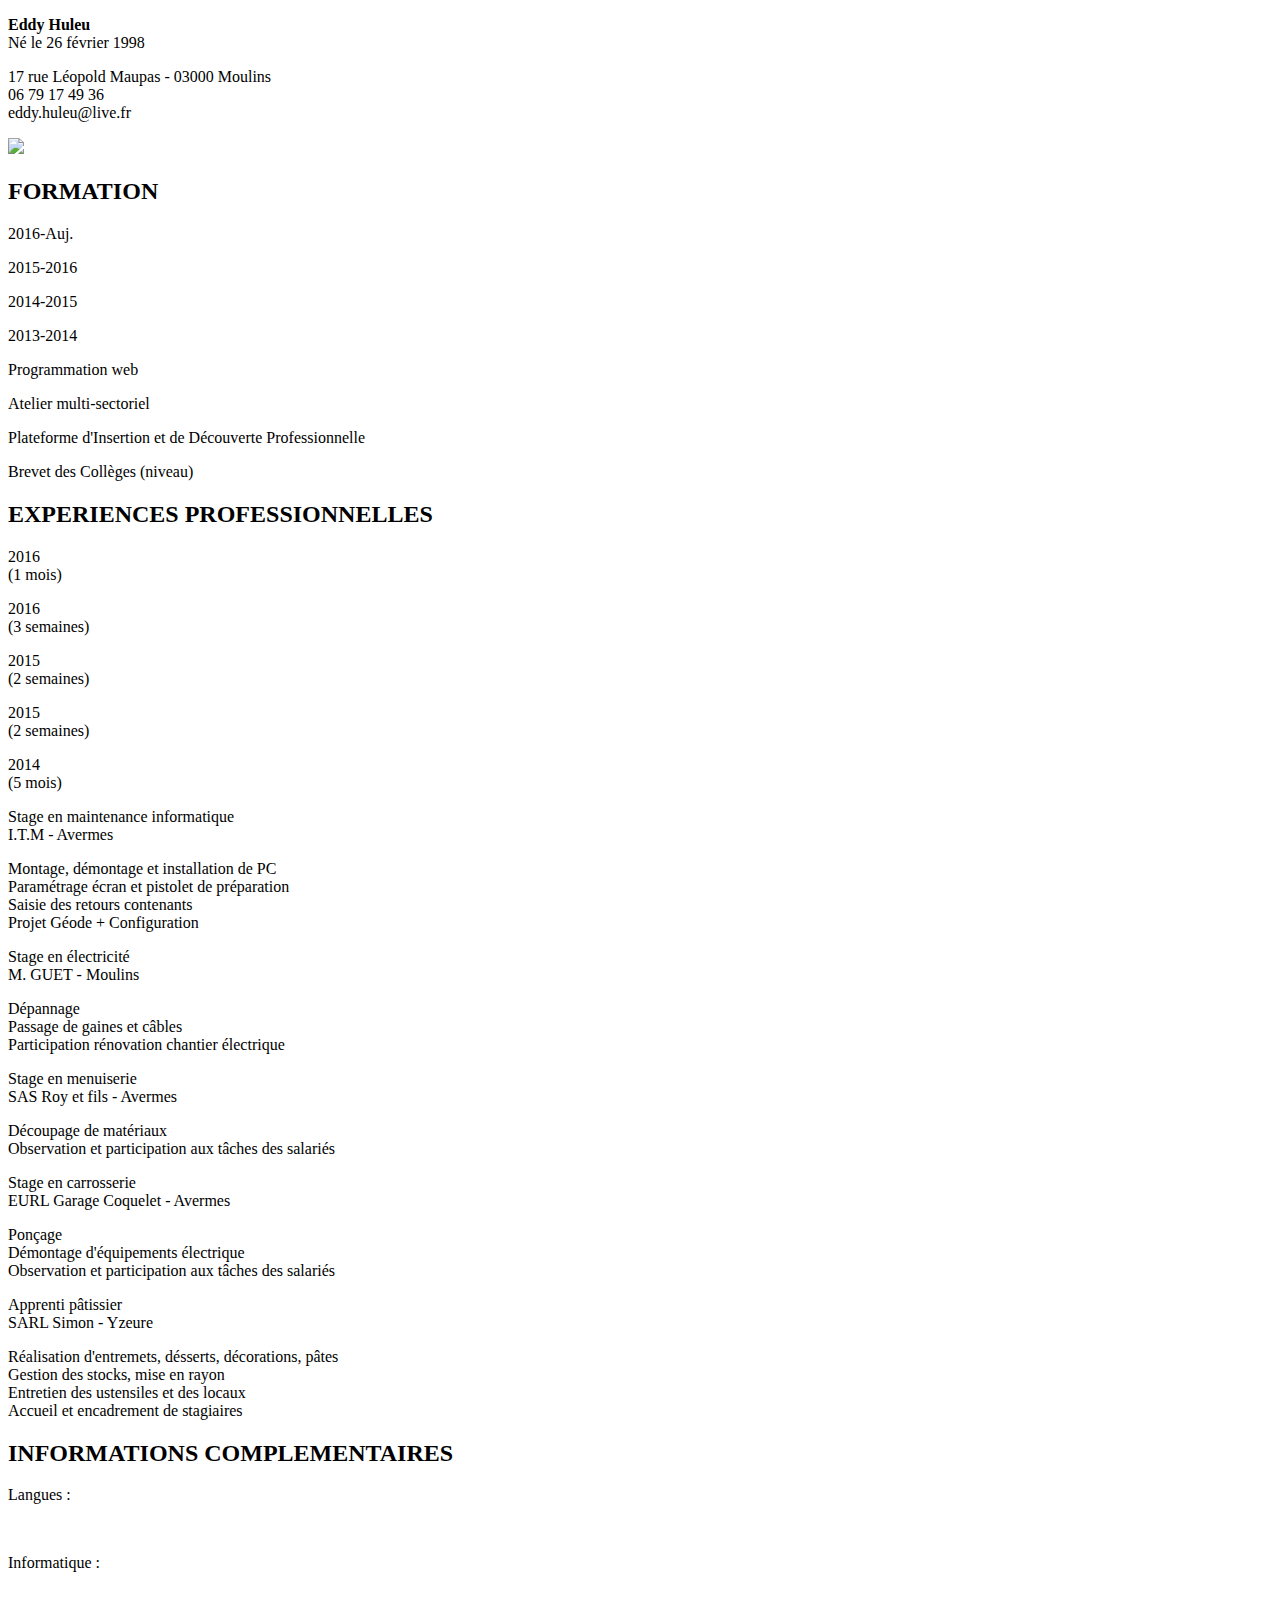
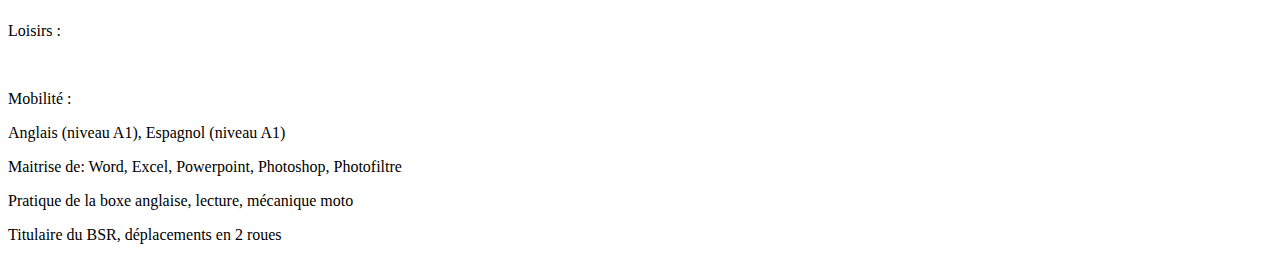
==== cv.html @ 228cb4fd "CV" ====
<!DOCTYPE html>
<html>
<head>
	<title>CV de Eddy Huleu</title>
	<meta charset="utf-8">
	<link rel="stylesheet" type="text/css" href="cv.css">
</head>
<body>
	<div class="page">
		<div class="infophoto">
			<div class="info">
				<p><strong>Eddy Huleu</strong><br/>
				Né le 26 février 1998</p>
				<p>17 rue Léopold Maupas - 03000 Moulins<br/>
				06 79 17 49 36<br/>
				eddy.huleu@live.fr</p>

			</div>
			<div class="photo">
				<img src="http://image.noelshack.com/fichiers/2016/49/1481014121-bodo-27-monate-1412-451.jpg" />
			</div>
		</div>
		<div class="section">
			<h2>FORMATION</h2>
			<div class="sec-gauche" id="forma-gauche">
				<p>2016-Auj.</p>
				<p>2015-2016</p>
				<p>2014-2015</p>
				<p>2013-2014</p>
			</div>

			<div class="sec-droite">
				<p>Programmation web</p>
				<p>Atelier multi-sectoriel</p>
				<p>Plateforme d'Insertion et de Découverte Professionnelle</p>
				<p>Brevet des Collèges (niveau)</p>
			</div>
		</div>

		<div class="section">
			<h2>EXPERIENCES PROFESSIONNELLES</h2>
			<div class="sec-gauche">
				<div id="exp-gauche">
				<p>2016<br/><span class="duree">(1 mois)</span></p>
				<p>2016<br/><span class="duree">(3 semaines)</span></p>
				<p>2015<br/><span class="duree">(2 semaines)</span></p>
				<p>2015<br/><span class="duree">(2 semaines)</span></p>
				<p>2014<br/><span class="duree">(5 mois)</span></p>
				</div>
			</div>
			<div class="sec-droite">
					<p><span class="titre">Stage en maintenance informatique</span><br/>
					I.T.M - Avermes<br/>
					<li>Montage, démontage et installation de PC</li>
					<li>Paramétrage écran et pistolet de préparation</li>
					<li>Saisie des retours contenants</li>
					<li>Projet Géode + Configuration</li></p>
					<p><span class="titre">Stage en électricité</span><br/>
					M. GUET - Moulins<br/>
					<li>Dépannage</li>
					<li>Passage de gaines et câbles</li>
					<li>Participation rénovation chantier électrique</li></p>
					<p><span class="titre">Stage en menuiserie</span><br/>
					SAS Roy et fils - Avermes<br/>
					<li>Découpage de matériaux</li>
					<li>Observation et participation aux tâches des salariés</li></p>
					<p><span class="titre">Stage en carrosserie</span><br/>
					EURL Garage Coquelet - Avermes<br/>
					<li>Ponçage</li>
					<li>Démontage d'équipements électrique</li>
					<li>Observation et participation aux tâches des salariés</li></p>
					<p><span class="titre">Apprenti pâtissier</span><br/>
					SARL Simon - Yzeure<br/>
					<li>Réalisation d'entremets, désserts, décorations, pâtes</li>
					<li>Gestion des stocks, mise en rayon</li>
					<li>Entretien des ustensiles et des locaux</li>
					<li>Accueil et encadrement de stagiaires</li></p>
			</div>

		</div>
		<div class="section">
			<h2>INFORMATIONS COMPLEMENTAIRES</h2>
			<div class="sec-gauche">
				<p>Langues :</p><br/>
				<p>Informatique :</p><br/>
				<p>Loisirs :</p><br/>
				<p>Mobilité :</p>
			</div>
			<div class="sec-droite" id="lang-droite">
				<p>Anglais (niveau A1), Espagnol (niveau A1)</p>
				<p>Maitrise de: Word, Excel, Powerpoint, Photoshop, Photofiltre</p>
				<p>Pratique de la boxe anglaise, lecture, mécanique moto</p>
				<p>Titulaire du BSR, déplacements en 2 roues</p>
			</div>
		</div>
	</div>	
</body>
</html>
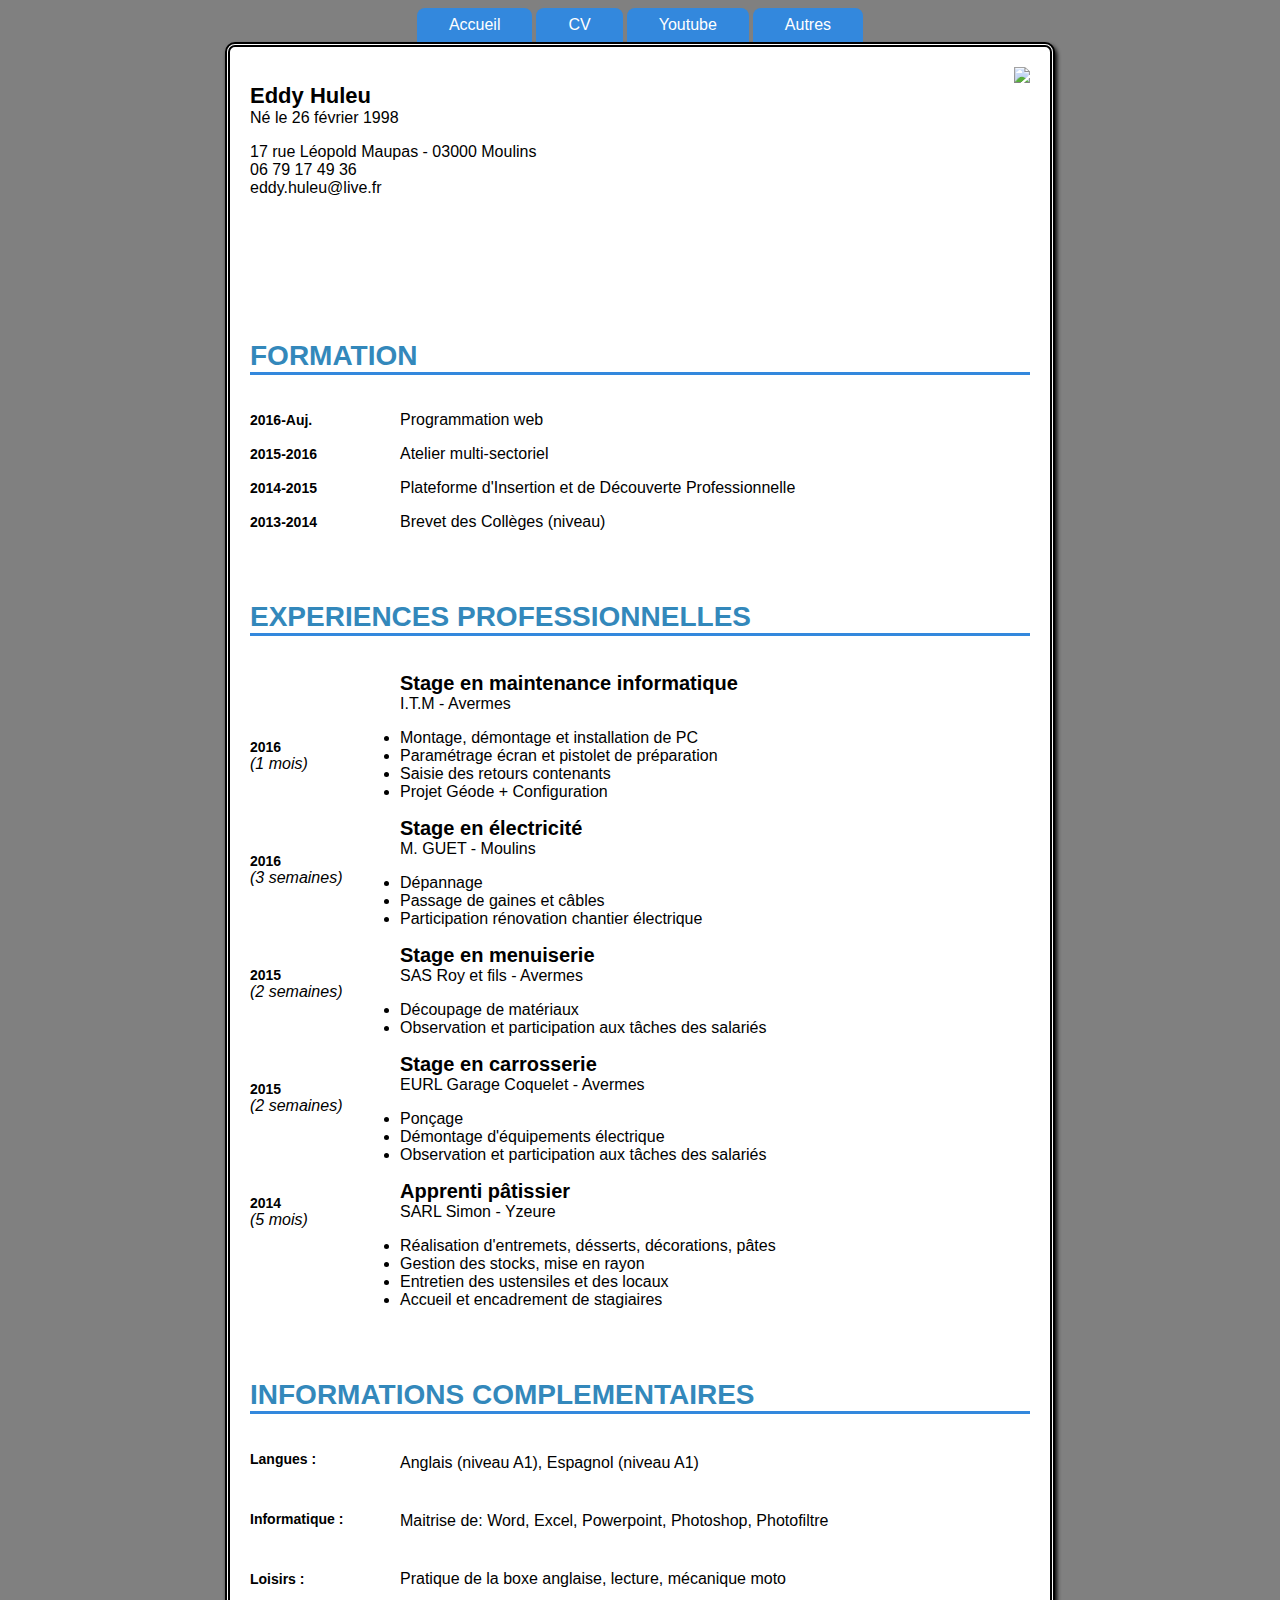
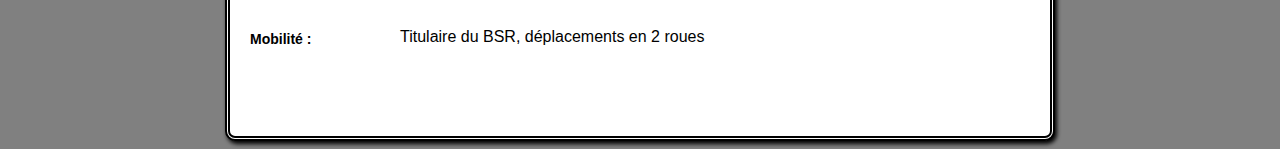
==== commit d15d52a0: "menu-deroulant" ====
--- a/cv.html
+++ b/cv.html
@@ -6,6 +6,28 @@
 	<link rel="stylesheet" type="text/css" href="cv.css">
 </head>
 <body>
+	<ul id="menu-demo2">
+		<li>
+                <a href="#">Accueil</a>
+        </li>
+        
+        <li>
+                <a href="#">CV</a>
+        </li>
+        
+        <li>
+                <a href="#">Youtube</a>
+        </li>
+        
+        <li>
+                <a href="#">Autres</a>
+                	<ul>
+                		<li><a href="#">Contact</a></li>
+                		<li><a href="#">Socials</a></li>
+                	</ul>
+        </li>
+	</ul>
+
 	<div class="page">
 		<div class="infophoto">
 			<div class="info">
--- a/cv.css
+++ b/cv.css
@@ -0,0 +1,182 @@
+#menu-demo2, #menu-demo2 ul{
+padding:0;
+margin:0;
+list-style:none;
+text-align:center;
+}
+#menu-demo2 li{
+display:inline-block;
+position:relative;
+border-radius:8px 8px 0 0;
+}
+#menu-demo2 ul li{
+display:inherit;
+border-radius:0;
+}
+#menu-demo2 ul li:hover{
+border-radius:0;
+}
+#menu-demo2 ul li:last-child{
+border-radius:0 0 8px 8px;
+}
+#menu-demo2 ul{
+position:absolute;
+z-index: 1000;
+max-height:0;
+left: 0;
+right: 0;
+overflow:hidden;
+-moz-transition: .8s all .3s;
+-webkit-transition: .8s all .3s;
+transition: .8s all .3s;
+}
+#menu-demo2 li:hover ul{
+max-height:15em;
+}
+/* background des liens menus */
+#menu-demo2 li:first-child{
+background-color: #3388DD;
+background-image:-webkit-linear-gradient(top, #3388DD 0%, #3388DD 100%);
+background-image:linear-gradient(to bottom, #3388DD 0%, #3388DD 100%);
+}
+#menu-demo2 li:nth-child(2){
+background-color: #3388DD;
+background-image: -webkit-linear-gradient(top, #3388DD 0%, #3388DD 100%);
+background-image:linear-gradient(to bottom, #3388DD 0%, #3388DD 100%);
+}
+#menu-demo2 li:nth-child(3){
+background-color: #3388DD;
+background-image:-webkit-linear-gradient(top, #3388DD 0%, #3388DD 100%);
+background-image:linear-gradient(to bottom, #3388DD 0%, #3388DD 100%);
+}
+#menu-demo2 li:last-child{
+background-color: #3388DD;
+background-image:-webkit-linear-gradient(top, #3388DD 0%, #3388DD 100%);
+background-image:linear-gradient(to bottom, #3388DD 0%, #3388DD 100%);
+}
+/* background des liens sous menus */
+#menu-demo2 li:first-child li{
+background:#3388DD;
+}
+#menu-demo2 li:nth-child(2) li{
+background:#3388DD;
+}
+#menu-demo2 li:nth-child(3) li{
+background:#3388DD;
+}
+#menu-demo2 li:last-child li{
+background:#3388DD;
+}
+/* background des liens menus et sous menus au survol */
+#menu-demo2 li:first-child:hover, #menu-demo2 li:first-child li:hover{
+background:#3388DD;
+}
+#menu-demo2 li:nth-child(2):hover, #menu-demo2 li:nth-child(2) li:hover{
+background:#3388DD;
+}
+#menu-demo2 li:nth-child(3):hover, #menu-demo2 li:nth-child(3) li:hover{
+background:#3388DD;
+}
+#menu-demo2 li:last-child:hover, #menu-demo2 li:last-child li:hover{
+background:#3388DD;
+}
+/* les a href */
+#menu-demo2 a{
+text-decoration:none;
+display:block;
+padding:8px 32px;
+color:#fff;
+font-family:arial;
+}
+#menu-demo2 ul a{
+padding:8px 0;
+}
+#menu-demo2 li:hover li a{
+color:#fff;
+text-transform:inherit;
+}
+#menu-demo2 li:hover a, #menu-demo2 li li:hover a{
+color:#fff;
+}
+
+body{
+	background-color: grey;
+}
+
+.page{
+	width: 780px;
+	margin: auto;
+	font-family: 'Source sans Pro', Calibri, Tahoma, sans-serif;
+	font-size: 16px;
+	border: 5px double black;
+	border-radius: 10px;
+	box-shadow: 2px 3px 4px black;
+	padding: 20px;
+	background-color: white;
+}
+
+.infophoto{
+	height: 250px;
+}
+
+.info{
+	float: left;
+}
+
+.photo{
+	float: right;
+}
+
+.section{
+	margin-bottom: 70px;
+	text-align: justify;
+}
+
+.section:hover{
+	color:#00AA00;
+}
+
+.sec-gauche{
+	float: left;
+	font-weight: bold;
+	font-size: 14px;
+}
+
+.sec-droite{
+	margin-left: 150px;
+	margin-top: 36px;
+}
+
+h2{
+	font-size: 28px;
+	color: #3388BB;
+	border-bottom: 3px solid #3388DD;
+}
+
+.duree{
+	font-weight: normal;
+	font-style: italic;
+	font-size: 16px;
+}
+
+.titre{
+	font-weight: bold;
+	font-size: 20px;
+}
+
+#forma-gauche p{
+	margin-bottom: 18px;
+}
+
+#exp-gauche p{
+	margin-top: 80px;
+}
+
+#lang-droite p{
+	margin-top: 40px;
+}
+
+strong{
+	font-size: 22px;
+}
+
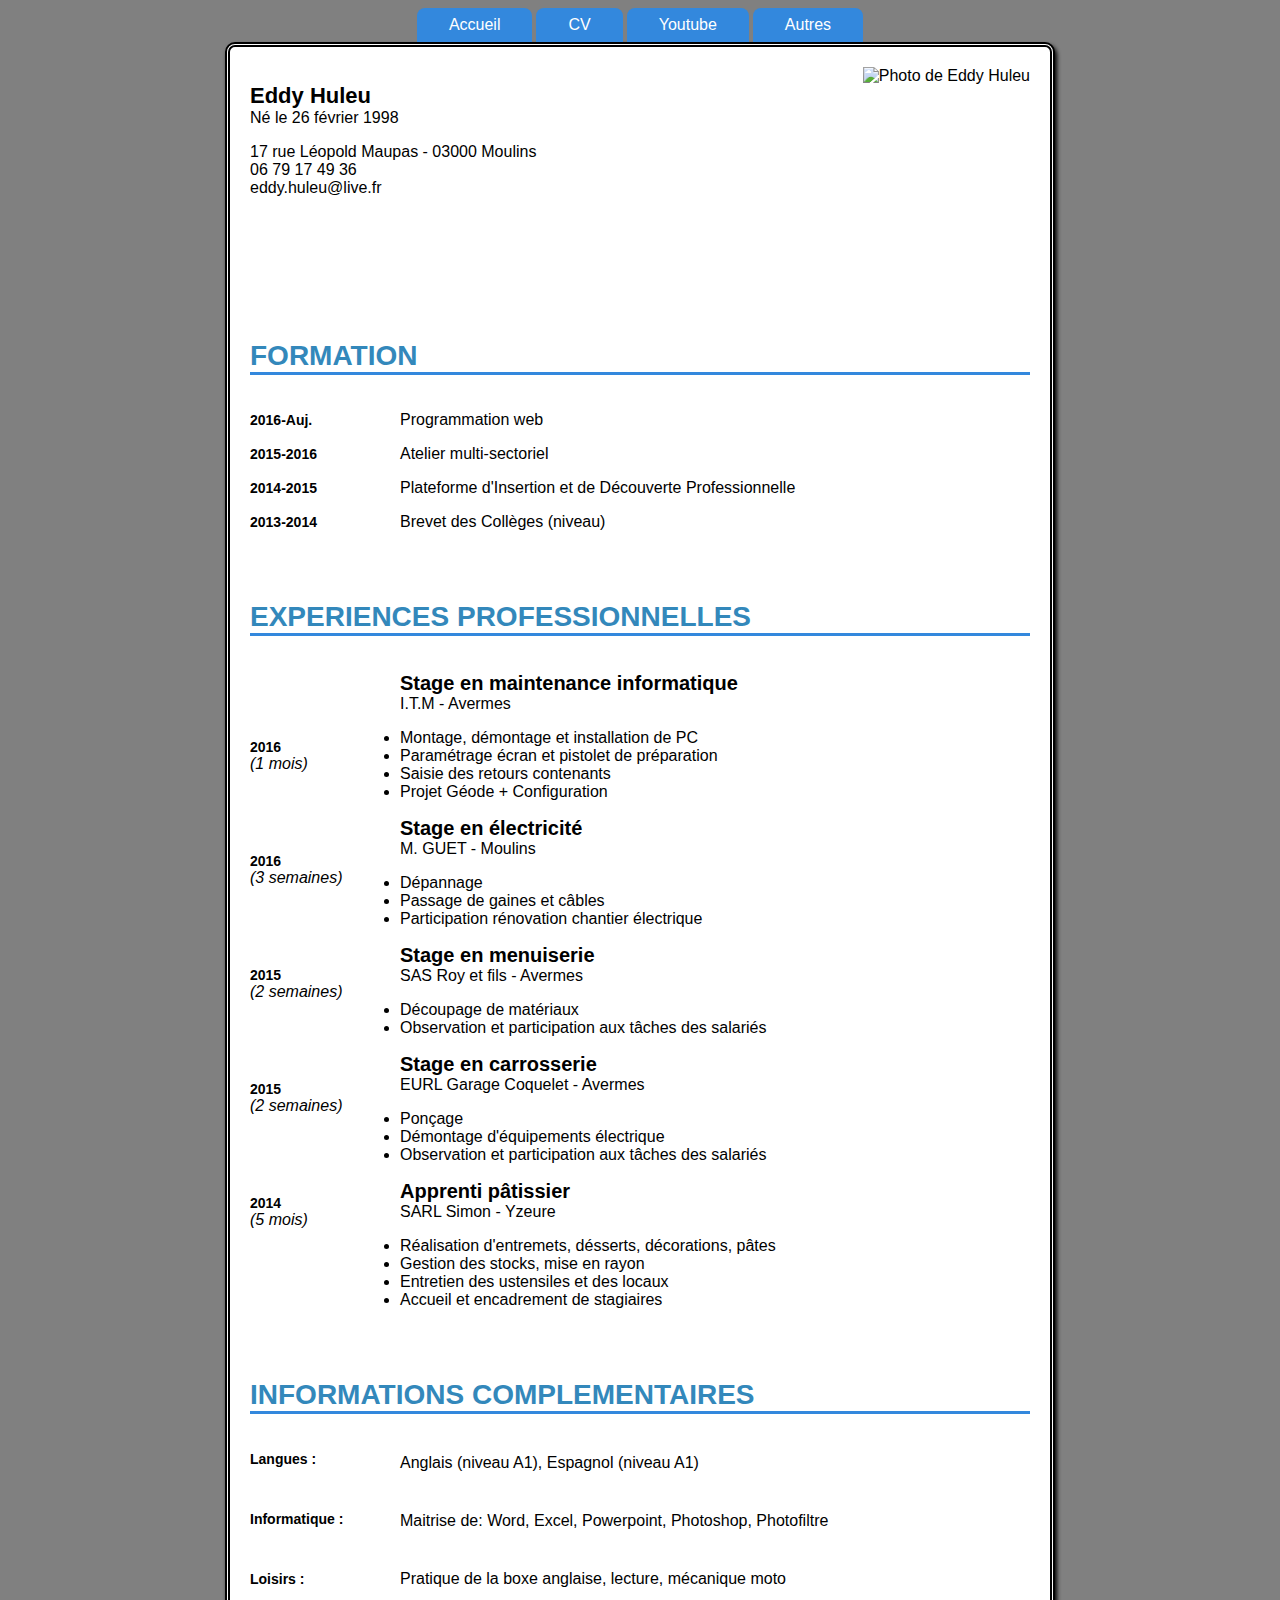
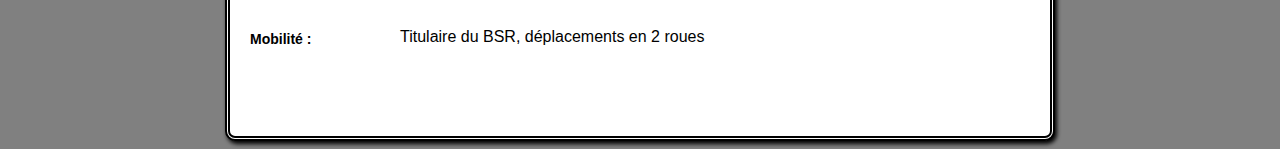
==== commit c79b1396: "menu modif" ====
--- a/cv.html
+++ b/cv.html
@@ -39,7 +39,7 @@
 
 			</div>
 			<div class="photo">
-				<img src="http://image.noelshack.com/fichiers/2016/49/1481014121-bodo-27-monate-1412-451.jpg" />
+				<img src="http://image.noelshack.com/fichiers/2016/49/1481014121-bodo-27-monate-1412-451.jpg" alt="Photo de Eddy Huleu" />
 			</div>
 		</div>
 		<div class="section">
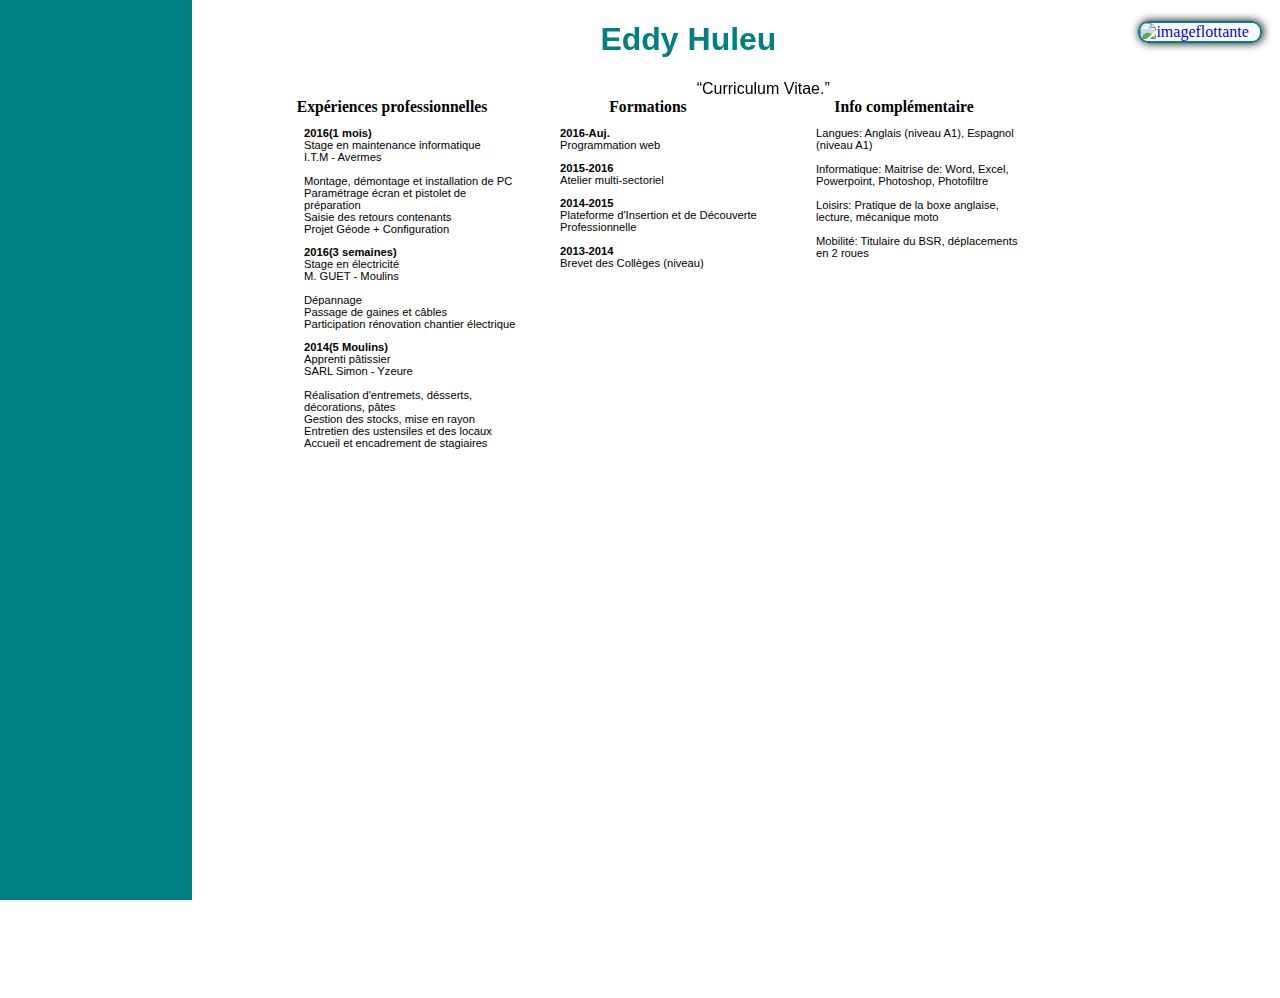
==== commit 58363524: "modif cv css" ====
--- a/cv.html
+++ b/cv.html
@@ -1,120 +1,109 @@
 <!DOCTYPE html>
 <html>
-<head>
-	<title>CV de Eddy Huleu</title>
-	<meta charset="utf-8">
-	<link rel="stylesheet" type="text/css" href="cv.css">
-</head>
+    <head>
+            <meta charset="utf-8"/>
+            <link rel ="stylesheet" href="cv.css"/>
+         <title>cv eddy</title>
+     </head>
+      
 <body>
-	<ul id="menu-demo2">
-		<li>
-                <a href="#">Accueil</a>
-        </li>
-        
-        <li>
-                <a href="#">CV</a>
-        </li>
-        
-        <li>
-                <a href="#">Youtube</a>
-        </li>
-        
-        <li>
-                <a href="#">Autres</a>
-                	<ul>
-                		<li><a href="#">Contact</a></li>
-                		<li><a href="#">Socials</a></li>
-                	</ul>
-        </li>
-	</ul>
+     
+ <aside>
+       
+</aside>
+  
+      
+       <div id="imageflottante"><a href="http://image.noelshack.com/fichiers/2016/51/1482276067-10363791-1072474679470027-2655330687595164941-n.jpg"><img src="http://image.noelshack.com/fichiers/2016/51/1482276067-10363791-1072474679470027-2655330687595164941-n.jpg" class="imageflottante" alt="imageflottante" width="120px" /></a> </div>
+ 
+       <header>
+       <h1> Eddy Huleu</h1>
+       <div id="phrase">“Curriculum Vitae.”</div>
+      </header>
+      </header>
+              <div id="blocpage">              
 
-	<div class="page">
-		<div class="infophoto">
-			<div class="info">
-				<p><strong>Eddy Huleu</strong><br/>
-				Né le 26 février 1998</p>
-				<p>17 rue Léopold Maupas - 03000 Moulins<br/>
-				06 79 17 49 36<br/>
-				eddy.huleu@live.fr</p>
+ <div id="conteneur2">
+ <div class="element">
+ <h3>Expériences professionnelles</h3>
+ </div>
+ <div class="list">
+ 
+<ul>
+<li><strong>2016(1 mois)</strong></li>
+<li>Stage en maintenance informatique<br/>
+          I.T.M - Avermes</li><br/>
+          <li>Montage, démontage et installation de PC</li>
+          <li>Paramétrage écran et pistolet de préparation</li>
+          <li>Saisie des retours contenants</li>
+          <li>Projet Géode + Configuration</li>
+</ul>
+ 
+ 
+<ul>
+<li><strong>2016(3 semaines)</strong></li>
+<li>Stage en électricité<br/>
+          M. GUET - Moulins</li><br/>
+          <li>Dépannage</li>
+          <li>Passage de gaines et câbles</li>
+          <li>Participation rénovation chantier électrique</li>
+</ul>
 
-			</div>
-			<div class="photo">
-				<img src="http://image.noelshack.com/fichiers/2016/49/1481014121-bodo-27-monate-1412-451.jpg" alt="Photo de Eddy Huleu" />
-			</div>
-		</div>
-		<div class="section">
-			<h2>FORMATION</h2>
-			<div class="sec-gauche" id="forma-gauche">
-				<p>2016-Auj.</p>
-				<p>2015-2016</p>
-				<p>2014-2015</p>
-				<p>2013-2014</p>
-			</div>
-
-			<div class="sec-droite">
-				<p>Programmation web</p>
-				<p>Atelier multi-sectoriel</p>
-				<p>Plateforme d'Insertion et de Découverte Professionnelle</p>
-				<p>Brevet des Collèges (niveau)</p>
-			</div>
-		</div>
-
-		<div class="section">
-			<h2>EXPERIENCES PROFESSIONNELLES</h2>
-			<div class="sec-gauche">
-				<div id="exp-gauche">
-				<p>2016<br/><span class="duree">(1 mois)</span></p>
-				<p>2016<br/><span class="duree">(3 semaines)</span></p>
-				<p>2015<br/><span class="duree">(2 semaines)</span></p>
-				<p>2015<br/><span class="duree">(2 semaines)</span></p>
-				<p>2014<br/><span class="duree">(5 mois)</span></p>
-				</div>
-			</div>
-			<div class="sec-droite">
-					<p><span class="titre">Stage en maintenance informatique</span><br/>
-					I.T.M - Avermes<br/>
-					<li>Montage, démontage et installation de PC</li>
-					<li>Paramétrage écran et pistolet de préparation</li>
-					<li>Saisie des retours contenants</li>
-					<li>Projet Géode + Configuration</li></p>
-					<p><span class="titre">Stage en électricité</span><br/>
-					M. GUET - Moulins<br/>
-					<li>Dépannage</li>
-					<li>Passage de gaines et câbles</li>
-					<li>Participation rénovation chantier électrique</li></p>
-					<p><span class="titre">Stage en menuiserie</span><br/>
-					SAS Roy et fils - Avermes<br/>
-					<li>Découpage de matériaux</li>
-					<li>Observation et participation aux tâches des salariés</li></p>
-					<p><span class="titre">Stage en carrosserie</span><br/>
-					EURL Garage Coquelet - Avermes<br/>
-					<li>Ponçage</li>
-					<li>Démontage d'équipements électrique</li>
-					<li>Observation et participation aux tâches des salariés</li></p>
-					<p><span class="titre">Apprenti pâtissier</span><br/>
-					SARL Simon - Yzeure<br/>
-					<li>Réalisation d'entremets, désserts, décorations, pâtes</li>
-					<li>Gestion des stocks, mise en rayon</li>
-					<li>Entretien des ustensiles et des locaux</li>
-					<li>Accueil et encadrement de stagiaires</li></p>
-			</div>
-
-		</div>
-		<div class="section">
-			<h2>INFORMATIONS COMPLEMENTAIRES</h2>
-			<div class="sec-gauche">
-				<p>Langues :</p><br/>
-				<p>Informatique :</p><br/>
-				<p>Loisirs :</p><br/>
-				<p>Mobilité :</p>
-			</div>
-			<div class="sec-droite" id="lang-droite">
-				<p>Anglais (niveau A1), Espagnol (niveau A1)</p>
-				<p>Maitrise de: Word, Excel, Powerpoint, Photoshop, Photofiltre</p>
-				<p>Pratique de la boxe anglaise, lecture, mécanique moto</p>
-				<p>Titulaire du BSR, déplacements en 2 roues</p>
-			</div>
-		</div>
-	</div>	
+<ul>
+  <li><strong>2014(5 Moulins)</strong></li>
+  <li>Apprenti pâtissier<br/>
+          SARL Simon - Yzeure</li><br/>
+          <li>Réalisation d'entremets, désserts, décorations, pâtes</li>
+          <li>Gestion des stocks, mise en rayon</li>
+          <li>Entretien des ustensiles et des locaux</li>
+          <li>Accueil et encadrement de stagiaires</li>
+</ul>
+</div>
+</div>
+ 
+ <div id="conteneur1">
+ <div class="element">
+<h3>Formations </h3>
+ </div>
+<div class="liste">
+ 
+<ul>
+<li><strong>2016-Auj.</strong></li>
+<li>Programmation web</li>
+</ul>
+ 
+<ul>
+<li><strong>2015-2016</strong></li>
+<li>Atelier multi-sectoriel</li>
+</ul>    
+ 
+ 
+<ul>
+<li><strong>2014-2015</strong></li>
+<li>Plateforme d'Insertion et de Découverte Professionnelle</li>
+</ul>
+         
+     
+<ul>
+<li><strong>2013-2014</strong></li>
+<li>Brevet des Collèges (niveau)</li>
+</ul>
+ 
+</div>
+</div>
+ 
+<div id="conteneur3">
+ <div class="element">
+ <h3>Info complémentaire</h3>
+</div>
+<div class="list">
+<ul>
+<li>Langues: Anglais (niveau A1), Espagnol (niveau A1)</li><br/>
+<li>Informatique: Maitrise de: Word, Excel, Powerpoint, Photoshop, Photofiltre</li><br/>
+<li>Loisirs: Pratique de la boxe anglaise, lecture, mécanique moto</li><br/>
+<li>Mobilité: Titulaire du BSR, déplacements en 2 roues</li><br/>
+</ul>
+</div>
+</div>
+</div>
 </body>
 </html>--- a/cv.css
+++ b/cv.css
@@ -1,182 +1,109 @@
-#menu-demo2, #menu-demo2 ul{
-padding:0;
-margin:0;
-list-style:none;
-text-align:center;
+html
+{
+width:100%;
+height:100%;
+ 
 }
-#menu-demo2 li{
-display:inline-block;
+.imageflottante
+{
+    float: right;
+    margin-right:2%;
+    border: 2px solid teal;
+    border-radius:10px 10px 10px 10px;
+    box-shadow:1px 0px 10px black;
+        
+}
+ 
+body
+{
+    width:100%;
+    height:100%;
+    background:url('imagecv/fond.png')fixed repeat top left;
+}
+ 
+aside
+{
+display:block;
+position: fixed;
+left: 0px;
+top: 0px;
+width:15%;
+height:100%;   
+background-color:teal;
+}
+ 
+ 
+h1
+{
+display:block;
 position:relative;
-border-radius:8px 8px 0 0;
+width:100%;
+margin-left: 18%;
+font-family: 'enigmaticbold',arial,serif;
+text-align: center;
+color: teal;
+ 
 }
-#menu-demo2 ul li{
-display:inherit;
-border-radius:0;
+ 
+ 
+#phrase
+{  
+display: block;
+position:relative;
+height:10%;
+margin-left: 18%;
+font-family: arial,serif;
+text-align: center;
+ 
 }
-#menu-demo2 ul li:hover{
-border-radius:0;
+#blocpage
+{
+    display:flex;
+    flex-direction:row;
+    align-items: flex-start;
+    width:100%;
+    height:100%;
+    margin-left:20%;
+    font-family:arial,serif;
+    font-size:70%;
 }
-#menu-demo2 ul li:last-child{
-border-radius:0 0 8px 8px;
+ 
+ 
+#conteneur1
+{
+    display:flex;
+    width:20%;
+    flex-direction:column;
+    font-family:arial,serif;   
 }
-#menu-demo2 ul{
-position:absolute;
-z-index: 1000;
-max-height:0;
-left: 0;
-right: 0;
-overflow:hidden;
--moz-transition: .8s all .3s;
--webkit-transition: .8s all .3s;
-transition: .8s all .3s;
+.element
+{
+    margin:auto;
 }
-#menu-demo2 li:hover ul{
-max-height:15em;
+ 
+#blocpage ul
+{
+list-style-type:none;
 }
-/* background des liens menus */
-#menu-demo2 li:first-child{
-background-color: #3388DD;
-background-image:-webkit-linear-gradient(top, #3388DD 0%, #3388DD 100%);
-background-image:linear-gradient(to bottom, #3388DD 0%, #3388DD 100%);
+ 
+h3
+{
+    font-family: 'enigmaticbold';
+    font-size: 140%;
+    margin:auto;
 }
-#menu-demo2 li:nth-child(2){
-background-color: #3388DD;
-background-image: -webkit-linear-gradient(top, #3388DD 0%, #3388DD 100%);
-background-image:linear-gradient(to bottom, #3388DD 0%, #3388DD 100%);
-}
-#menu-demo2 li:nth-child(3){
-background-color: #3388DD;
-background-image:-webkit-linear-gradient(top, #3388DD 0%, #3388DD 100%);
-background-image:linear-gradient(to bottom, #3388DD 0%, #3388DD 100%);
-}
-#menu-demo2 li:last-child{
-background-color: #3388DD;
-background-image:-webkit-linear-gradient(top, #3388DD 0%, #3388DD 100%);
-background-image:linear-gradient(to bottom, #3388DD 0%, #3388DD 100%);
-}
-/* background des liens sous menus */
-#menu-demo2 li:first-child li{
-background:#3388DD;
-}
-#menu-demo2 li:nth-child(2) li{
-background:#3388DD;
-}
-#menu-demo2 li:nth-child(3) li{
-background:#3388DD;
-}
-#menu-demo2 li:last-child li{
-background:#3388DD;
-}
-/* background des liens menus et sous menus au survol */
-#menu-demo2 li:first-child:hover, #menu-demo2 li:first-child li:hover{
-background:#3388DD;
-}
-#menu-demo2 li:nth-child(2):hover, #menu-demo2 li:nth-child(2) li:hover{
-background:#3388DD;
-}
-#menu-demo2 li:nth-child(3):hover, #menu-demo2 li:nth-child(3) li:hover{
-background:#3388DD;
-}
-#menu-demo2 li:last-child:hover, #menu-demo2 li:last-child li:hover{
-background:#3388DD;
-}
-/* les a href */
-#menu-demo2 a{
-text-decoration:none;
-display:block;
-padding:8px 32px;
-color:#fff;
-font-family:arial;
-}
-#menu-demo2 ul a{
-padding:8px 0;
-}
-#menu-demo2 li:hover li a{
-color:#fff;
-text-transform:inherit;
-}
-#menu-demo2 li:hover a, #menu-demo2 li li:hover a{
-color:#fff;
-}
-
-body{
-	background-color: grey;
-}
-
-.page{
-	width: 780px;
-	margin: auto;
-	font-family: 'Source sans Pro', Calibri, Tahoma, sans-serif;
-	font-size: 16px;
-	border: 5px double black;
-	border-radius: 10px;
-	box-shadow: 2px 3px 4px black;
-	padding: 20px;
-	background-color: white;
-}
-
-.infophoto{
-	height: 250px;
-}
-
-.info{
-	float: left;
-}
-
-.photo{
-	float: right;
-}
-
-.section{
-	margin-bottom: 70px;
-	text-align: justify;
-}
-
-.section:hover{
-	color:#00AA00;
-}
-
-.sec-gauche{
-	float: left;
-	font-weight: bold;
-	font-size: 14px;
-}
-
-.sec-droite{
-	margin-left: 150px;
-	margin-top: 36px;
-}
-
-h2{
-	font-size: 28px;
-	color: #3388BB;
-	border-bottom: 3px solid #3388DD;
-}
-
-.duree{
-	font-weight: normal;
-	font-style: italic;
-	font-size: 16px;
-}
-
-.titre{
-	font-weight: bold;
-	font-size: 20px;
-}
-
-#forma-gauche p{
-	margin-bottom: 18px;
-}
-
-#exp-gauche p{
-	margin-top: 80px;
-}
-
-#lang-droite p{
-	margin-top: 40px;
-}
-
-strong{
-	font-size: 22px;
-}
-
+#conteneur2
+{
+    display:flex;
+    width:20%;
+    flex-direction:column;
+     
+ 
+    }
+#conteneur3
+{
+    display:flex;
+    width:20%;
+    flex-direction:column;
+    
+    }